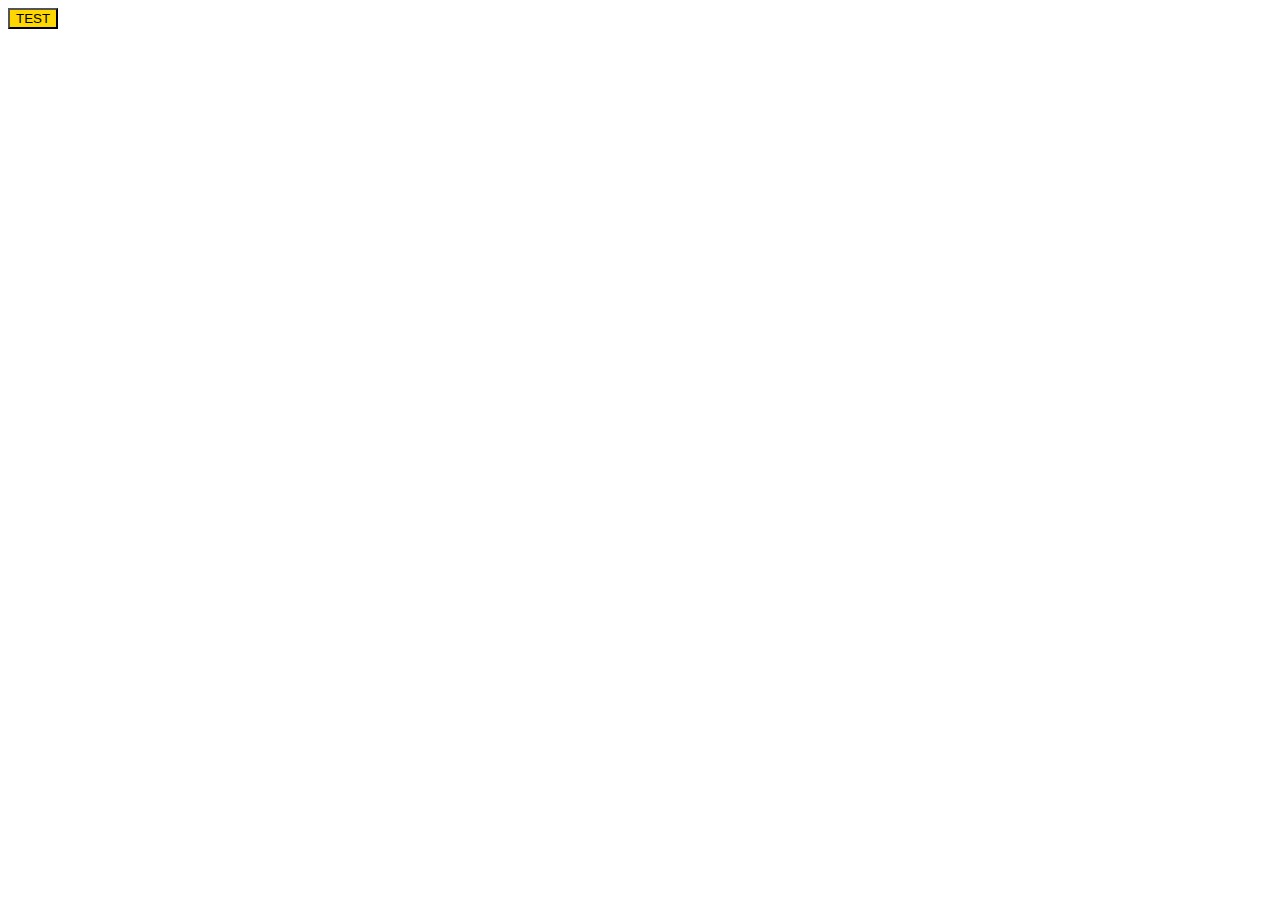
==== index.html @ 4a45da06 "Version 1" ====
<!DOCTYPE html>
<html>
<head>
  <title>GuitIndex</title>
  <style>

.test-button {
  background-color: gold;
}

  </style>
</head>

<body>
  

<button class="test-button">TEST</button>


  <script>




  </script>


</body>



</html>
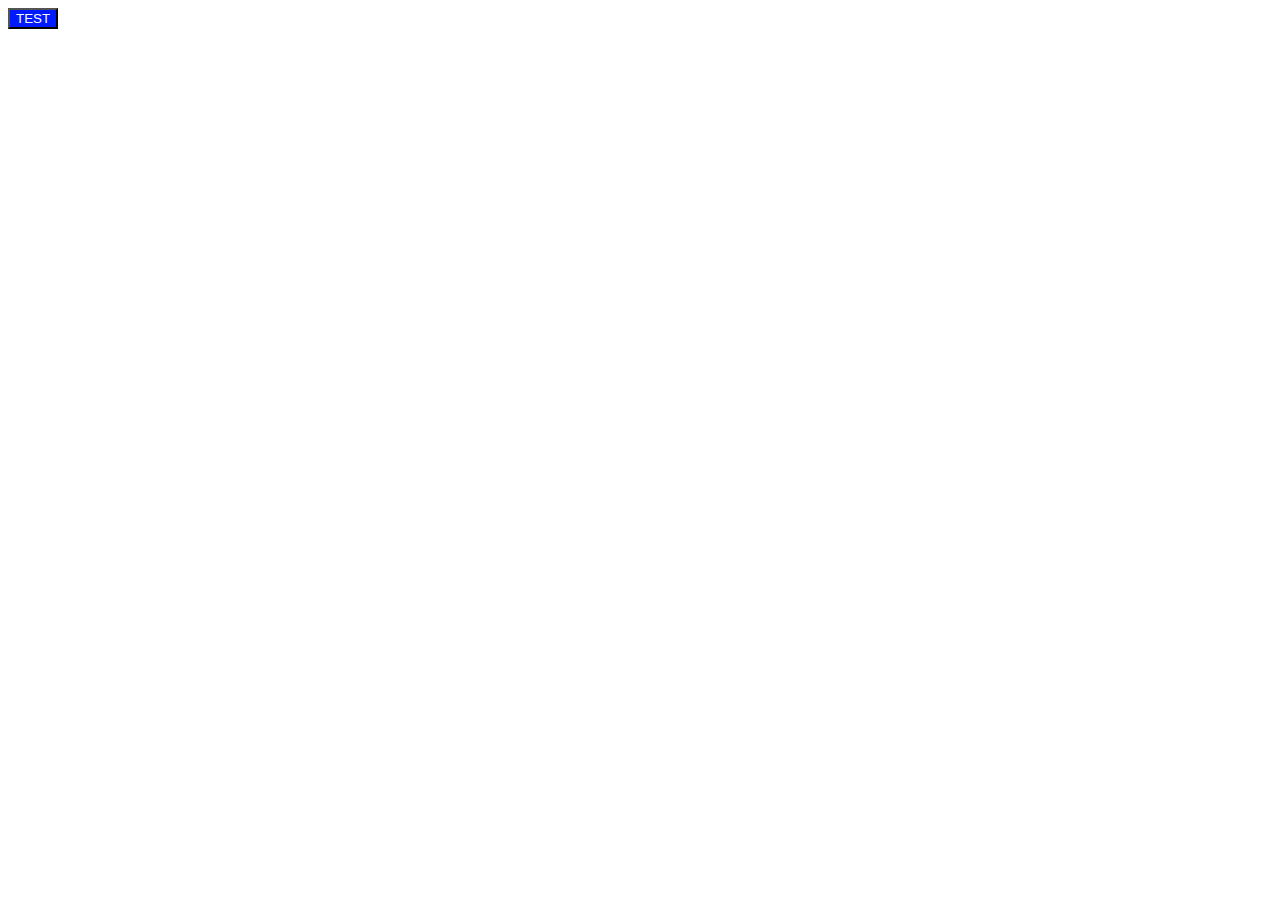
==== commit 294519f2: "Version2" ====
--- a/index.html
+++ b/index.html
@@ -5,7 +5,8 @@
   <style>
 
 .test-button {
-  background-color: gold;
+  background-color: rgb(0, 26, 255);
+ color: white;
 }
 
   </style>
